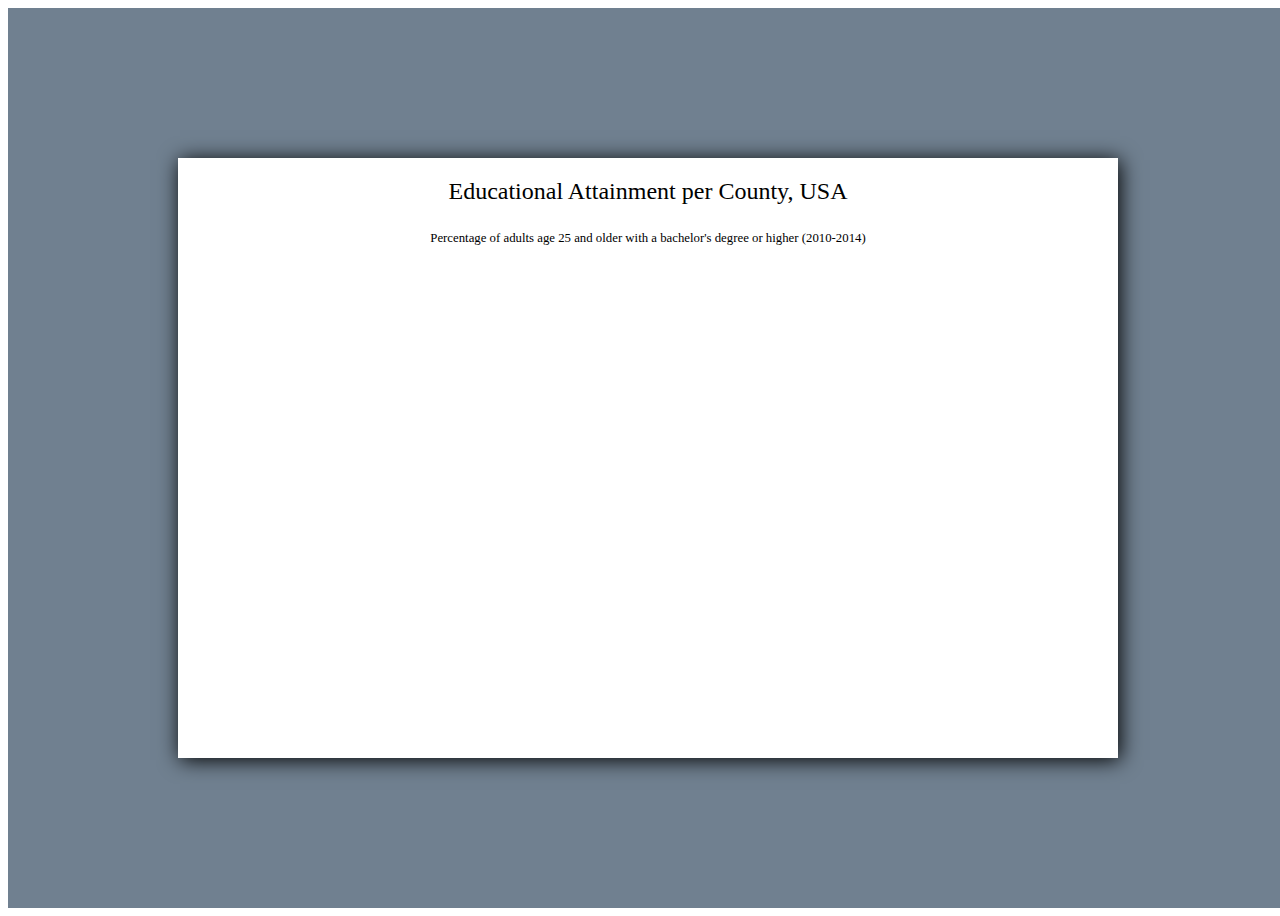
==== charts/choropleth.html @ bc11fd79 "Choropleth" ====
<!DOCTYPE html>
<html lang="en">

<head>
  <meta charset="utf-8" />
  <meta name="viewport" content="width=device-width, initial-scale=1, shrink-to-fit=no" />
  <title>D3 Graph Examples</title>
  <link rel="stylesheet" href="choropleth.css">
</head>

<body>
  <script src="https://cdn.freecodecamp.org/testable-projects-fcc/v1/bundle.js"></script>
  <script src="https://d3js.org/d3.v6.min.js"></script>
  <script src="https://d3js.org/topojson.v1.min.js"></script>
  <script src="https://d3js.org/d3-array.v2.min.js"></script>
  <script src="https://d3js.org/d3-geo.v2.min.js"></script>

  <div class="main">
    <div class="container" id="heatmap">
      <div id="title">Educational Attainment per County, USA</div>
      <div id="description">Percentage of adults age 25 and older with a bachelor's degree or higher (2010-2014)</div>
      <div class="visHolder" id="visHolder"></div>
      <div id="heatmap"></div>

      <script src="../js/choropleth.js"></script>

      </style>
</body>

</html>
---- charts/choropleth.css ----
.main {
  height: 100vh;
  width: 100vw;
  display: flex;
  align-items: center;
  justify-content: center;
  font-family: "Roboto";
  background-color: #708090;
  background-size: 64px 128px;
}
.main .container {
  height: 560px;
  width: 900px;
  background-color: #fff;
  display: flex;
  flex-direction: column;
  padding: 20px 20px 20px 20px;
  align-self: center;
  position: relative;
}
@media (min-width: 1000px) {
  .main .container {
    box-shadow: 2px 2px 20px;
  }
}
.main .container #title {
  text-align: center;
  font-size: 1.5em;
}
.main .container .visHolder {
  position: absolute;
  top: 6em;
}

#tooltip {
  position: absolute;
  text-align: center;
  width: 120px;
  height: 30px;
  padding: 2px;
  font: 12px sans-serif;
  background: lightsteelblue;
  border: 0px;
  border-radius: 8px;
  pointer-events: none;
}

#description {
  text-align: center;
  font-size: 0.8em;
  padding-top: 2em;
}
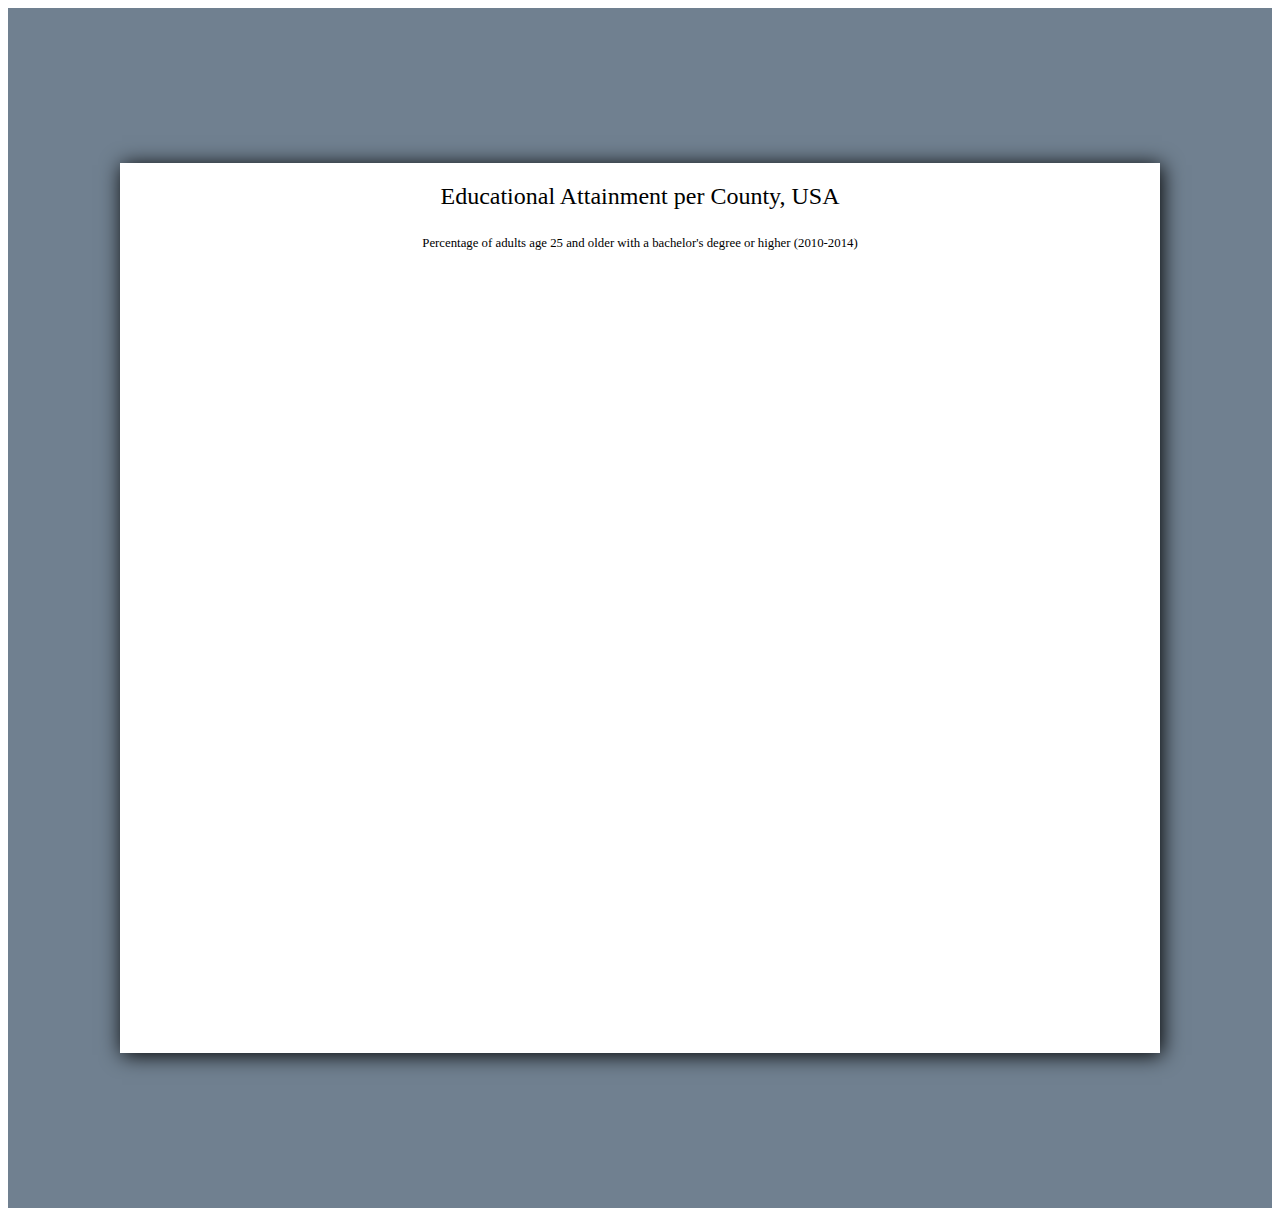
==== commit d3ba94cb: "Choropleth finished" ====
--- a/charts/choropleth.html
+++ b/charts/choropleth.html
@@ -20,11 +20,11 @@
       <div id="title">Educational Attainment per County, USA</div>
       <div id="description">Percentage of adults age 25 and older with a bachelor's degree or higher (2010-2014)</div>
       <div class="visHolder" id="visHolder"></div>
-      <div id="heatmap"></div>
+    </div>
+  </div>
 
-      <script src="../js/choropleth.js"></script>
+  <script src="../js/choropleth.js"></script>
 
-      </style>
 </body>
 
 </html>--- a/charts/choropleth.css
+++ b/charts/choropleth.css
@@ -1,6 +1,6 @@
 .main {
+  min-height: 1200px;
   height: 100vh;
-  width: 100vw;
   display: flex;
   align-items: center;
   justify-content: center;
@@ -9,8 +9,8 @@
   background-size: 64px 128px;
 }
 .main .container {
-  height: 560px;
-  width: 900px;
+  height: 850px;
+  width: 1000px;
   background-color: #fff;
   display: flex;
   flex-direction: column;
@@ -35,11 +35,11 @@
 #tooltip {
   position: absolute;
   text-align: center;
-  width: 120px;
+  width: 150px;
   height: 30px;
   padding: 2px;
   font: 12px sans-serif;
-  background: lightsteelblue;
+  background: #FFFF66;
   border: 0px;
   border-radius: 8px;
   pointer-events: none;
@@ -49,4 +49,9 @@
   text-align: center;
   font-size: 0.8em;
   padding-top: 2em;
+}
+
+#visHolder {
+  padding-left: 50px;
+  padding-top: 50px;
 }